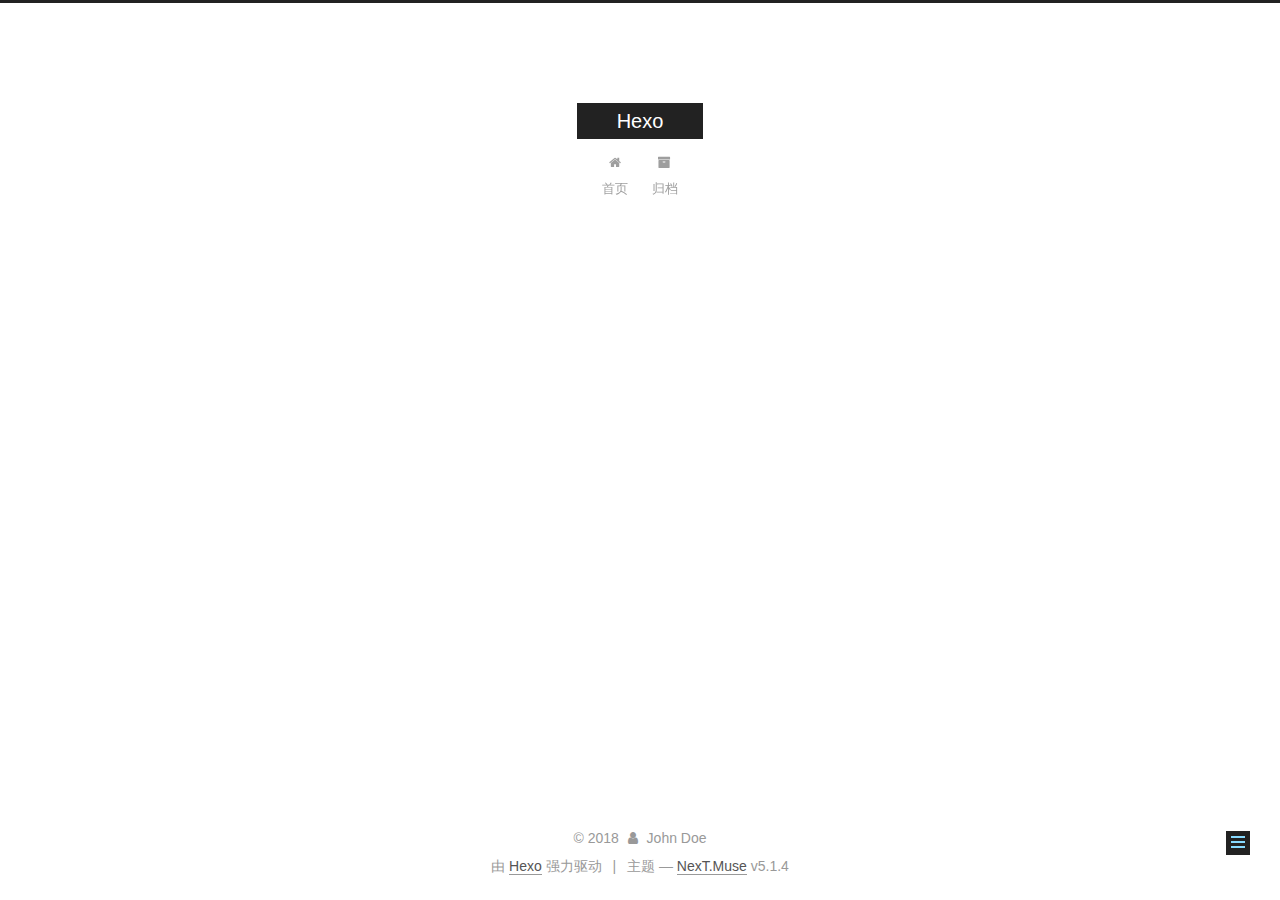
==== about/index.html @ 1232be98 "Site updated: 2018-11-03 21:15:29" ====
<!DOCTYPE html>



  


<html class="theme-next muse use-motion" lang="zh-Hans">
<head><meta name="generator" content="Hexo 3.8.0">
  <meta charset="UTF-8">
<meta http-equiv="X-UA-Compatible" content="IE=edge">
<meta name="viewport" content="width=device-width, initial-scale=1, maximum-scale=1">
<meta name="theme-color" content="#222">









<meta http-equiv="Cache-Control" content="no-transform">
<meta http-equiv="Cache-Control" content="no-siteapp">
















  
  
  <link href="/lib/fancybox/source/jquery.fancybox.css?v=2.1.5" rel="stylesheet" type="text/css">







<link href="/lib/font-awesome/css/font-awesome.min.css?v=4.6.2" rel="stylesheet" type="text/css">

<link href="/css/main.css?v=5.1.4" rel="stylesheet" type="text/css">


  <link rel="apple-touch-icon" sizes="180x180" href="/images/apple-touch-icon-next.png?v=5.1.4">


  <link rel="icon" type="image/png" sizes="32x32" href="/images/favicon-32x32-next.png?v=5.1.4">


  <link rel="icon" type="image/png" sizes="16x16" href="/images/favicon-16x16-next.png?v=5.1.4">


  <link rel="mask-icon" href="/images/logo.svg?v=5.1.4" color="#222">





  <meta name="keywords" content="Hexo, NexT">










<meta property="og:type" content="website">
<meta property="og:title" content="about">
<meta property="og:url" content="http://yoursite.com/about/index.html">
<meta property="og:site_name" content="Hexo">
<meta property="og:locale" content="zh-Hans">
<meta property="og:updated_time" content="2018-11-03T13:12:34.100Z">
<meta name="twitter:card" content="summary">
<meta name="twitter:title" content="about">



<script type="text/javascript" id="hexo.configurations">
  var NexT = window.NexT || {};
  var CONFIG = {
    root: '/',
    scheme: 'Muse',
    version: '5.1.4',
    sidebar: {"position":"left","display":"post","offset":12,"b2t":false,"scrollpercent":false,"onmobile":false},
    fancybox: true,
    tabs: true,
    motion: {"enable":true,"async":false,"transition":{"post_block":"fadeIn","post_header":"slideDownIn","post_body":"slideDownIn","coll_header":"slideLeftIn","sidebar":"slideUpIn"}},
    duoshuo: {
      userId: '0',
      author: '博主'
    },
    algolia: {
      applicationID: '',
      apiKey: '',
      indexName: '',
      hits: {"per_page":10},
      labels: {"input_placeholder":"Search for Posts","hits_empty":"We didn't find any results for the search: ${query}","hits_stats":"${hits} results found in ${time} ms"}
    }
  };
</script>



  <link rel="canonical" href="http://yoursite.com/about/">





  <title>about | Hexo</title>
  








</head>

<body itemscope="" itemtype="http://schema.org/WebPage" lang="zh-Hans">

  
  
    
  

  <div class="container sidebar-position-left page-post-detail">
    <div class="headband"></div>

    <header id="header" class="header" itemscope="" itemtype="http://schema.org/WPHeader">
      <div class="header-inner"><div class="site-brand-wrapper">
  <div class="site-meta ">
    

    <div class="custom-logo-site-title">
      <a href="/" class="brand" rel="start">
        <span class="logo-line-before"><i></i></span>
        <span class="site-title">Hexo</span>
        <span class="logo-line-after"><i></i></span>
      </a>
    </div>
      
        <p class="site-subtitle"></p>
      
  </div>

  <div class="site-nav-toggle">
    <button>
      <span class="btn-bar"></span>
      <span class="btn-bar"></span>
      <span class="btn-bar"></span>
    </button>
  </div>
</div>

<nav class="site-nav">
  

  
    <ul id="menu" class="menu">
      
        
        <li class="menu-item menu-item-home">
          <a href="/" rel="section">
            
              <i class="menu-item-icon fa fa-fw fa-home"></i> <br>
            
            首页
          </a>
        </li>
      
        
        <li class="menu-item menu-item-archives">
          <a href="/archives/" rel="section">
            
              <i class="menu-item-icon fa fa-fw fa-archive"></i> <br>
            
            归档
          </a>
        </li>
      

      
    </ul>
  

  
</nav>



 </div>
    </header>

    <main id="main" class="main">
      <div class="main-inner">
        <div class="content-wrap">
          <div id="content" class="content">
            

  <div id="posts" class="posts-expand">
    
    
    
    <div class="post-block page">
      <header class="post-header">

	<h1 class="post-title" itemprop="name headline">about</h1>



</header>

      
      
      
      <div class="post-body">
        
        
          
        
      </div>
      
      
      
    </div>
    
    
    
  </div>


          </div>
          


          

  



        </div>
        
          
  
  <div class="sidebar-toggle">
    <div class="sidebar-toggle-line-wrap">
      <span class="sidebar-toggle-line sidebar-toggle-line-first"></span>
      <span class="sidebar-toggle-line sidebar-toggle-line-middle"></span>
      <span class="sidebar-toggle-line sidebar-toggle-line-last"></span>
    </div>
  </div>

  <aside id="sidebar" class="sidebar">
    
    <div class="sidebar-inner">

      

      

      <section class="site-overview-wrap sidebar-panel sidebar-panel-active">
        <div class="site-overview">
          <div class="site-author motion-element" itemprop="author" itemscope="" itemtype="http://schema.org/Person">
            
              <p class="site-author-name" itemprop="name">John Doe</p>
              <p class="site-description motion-element" itemprop="description"></p>
          </div>

          <nav class="site-state motion-element">

            
              <div class="site-state-item site-state-posts">
              
                <a href="/archives/">
              
                  <span class="site-state-item-count">2</span>
                  <span class="site-state-item-name">日志</span>
                </a>
              </div>
            

            

            

          </nav>

          

          

          
          

          
          

          

        </div>
      </section>

      

      

    </div>
  </aside>


        
      </div>
    </main>

    <footer id="footer" class="footer">
      <div class="footer-inner">
        <div class="copyright">&copy; <span itemprop="copyrightYear">2018</span>
  <span class="with-love">
    <i class="fa fa-user"></i>
  </span>
  <span class="author" itemprop="copyrightHolder">John Doe</span>

  
</div>


  <div class="powered-by">由 <a class="theme-link" target="_blank" href="https://hexo.io">Hexo</a> 强力驱动</div>



  <span class="post-meta-divider">|</span>



  <div class="theme-info">主题 &mdash; <a class="theme-link" target="_blank" href="https://github.com/iissnan/hexo-theme-next">NexT.Muse</a> v5.1.4</div>




        







        
      </div>
    </footer>

    
      <div class="back-to-top">
        <i class="fa fa-arrow-up"></i>
        
      </div>
    

    

  </div>

  

<script type="text/javascript">
  if (Object.prototype.toString.call(window.Promise) !== '[object Function]') {
    window.Promise = null;
  }
</script>









  












  
  
    <script type="text/javascript" src="/lib/jquery/index.js?v=2.1.3"></script>
  

  
  
    <script type="text/javascript" src="/lib/fastclick/lib/fastclick.min.js?v=1.0.6"></script>
  

  
  
    <script type="text/javascript" src="/lib/jquery_lazyload/jquery.lazyload.js?v=1.9.7"></script>
  

  
  
    <script type="text/javascript" src="/lib/velocity/velocity.min.js?v=1.2.1"></script>
  

  
  
    <script type="text/javascript" src="/lib/velocity/velocity.ui.min.js?v=1.2.1"></script>
  

  
  
    <script type="text/javascript" src="/lib/fancybox/source/jquery.fancybox.pack.js?v=2.1.5"></script>
  


  


  <script type="text/javascript" src="/js/src/utils.js?v=5.1.4"></script>

  <script type="text/javascript" src="/js/src/motion.js?v=5.1.4"></script>



  
  

  
  <script type="text/javascript" src="/js/src/scrollspy.js?v=5.1.4"></script>
<script type="text/javascript" src="/js/src/post-details.js?v=5.1.4"></script>



  


  <script type="text/javascript" src="/js/src/bootstrap.js?v=5.1.4"></script>



  


  




	





  





  












  





  

  

  

  
  

  

  

  

</body>
</html>
---- css/main.css ----
/* normalize.css v3.0.2 | MIT License | git.io/normalize */
html {
  font-family: sans-serif; /* 1 */
  -ms-text-size-adjust: 100%; /* 2 */
  -webkit-text-size-adjust: 100%; /* 2 */
}
body {
  margin: 0;
}
article,
aside,
details,
figcaption,
figure,
footer,
header,
hgroup,
main,
menu,
nav,
section,
summary {
  display: block;
}
audio,
canvas,
progress,
video {
  display: inline-block; /* 1 */
  vertical-align: baseline; /* 2 */
}
audio:not([controls]) {
  display: none;
  height: 0;
}
[hidden],
template {
  display: none;
}
a {
  background-color: transparent;
}
a:active,
a:hover {
  outline: 0;
}
abbr[title] {
  border-bottom: 1px dotted;
}
b,
strong {
  font-weight: bold;
}
dfn {
  font-style: italic;
}
h1 {
  font-size: 2em;
  margin: 0.67em 0;
}
mark {
  background: #ff0;
  color: #000;
}
small {
  font-size: 80%;
}
sub,
sup {
  font-size: 75%;
  line-height: 0;
  position: relative;
  vertical-align: baseline;
}
sup {
  top: -0.5em;
}
sub {
  bottom: -0.25em;
}
img {
  border: 0;
}
svg:not(:root) {
  overflow: hidden;
}
figure {
  margin: 1em 40px;
}
hr {
  -moz-box-sizing: content-box;
  box-sizing: content-box;
  height: 0;
}
pre {
  overflow: auto;
}
code,
kbd,
pre,
samp {
  font-family: monospace, monospace;
  font-size: 1em;
}
button,
input,
optgroup,
select,
textarea {
  color: inherit; /* 1 */
  font: inherit; /* 2 */
  margin: 0; /* 3 */
}
button {
  overflow: visible;
}
button,
select {
  text-transform: none;
}
button,
html input[type="button"],
input[type="reset"],
input[type="submit"] {
  -webkit-appearance: button; /* 2 */
  cursor: pointer; /* 3 */
}
button[disabled],
html input[disabled] {
  cursor: default;
}
button::-moz-focus-inner,
input::-moz-focus-inner {
  border: 0;
  padding: 0;
}
input {
  line-height: normal;
}
input[type="checkbox"],
input[type="radio"] {
  box-sizing: border-box; /* 1 */
  padding: 0; /* 2 */
}
input[type="number"]::-webkit-inner-spin-button,
input[type="number"]::-webkit-outer-spin-button {
  height: auto;
}
input[type="search"] {
  -webkit-appearance: textfield; /* 1 */
  -moz-box-sizing: content-box;
  -webkit-box-sizing: content-box; /* 2 */
  box-sizing: content-box;
}
input[type="search"]::-webkit-search-cancel-button,
input[type="search"]::-webkit-search-decoration {
  -webkit-appearance: none;
}
fieldset {
  border: 1px solid #c0c0c0;
  margin: 0 2px;
  padding: 0.35em 0.625em 0.75em;
}
legend {
  border: 0; /* 1 */
  padding: 0; /* 2 */
}
textarea {
  overflow: auto;
}
optgroup {
  font-weight: bold;
}
table {
  border-collapse: collapse;
  border-spacing: 0;
}
td,
th {
  padding: 0;
}
::selection {
  background: #262a30;
  color: #fff;
}
body {
  position: relative;
  font-family: 'Lato', "PingFang SC", "Microsoft YaHei", sans-serif;
  font-size: 14px;
  line-height: 2;
  color: #555;
  background: #fff;
}
@media (max-width: 767px) {
  body {
    padding-right: 0 !important;
  }
}
@media (min-width: 768px) and (max-width: 991px) {
  body {
    padding-right: 0 !important;
  }
}
@media (min-width: 1600px) {
  body {
    font-size: 16px;
  }
}
h1,
h2,
h3,
h4,
h5,
h6 {
  margin: 0;
  padding: 0;
  font-weight: bold;
  line-height: 1.5;
  font-family: 'Lato', "PingFang SC", "Microsoft YaHei", sans-serif;
}
h2,
h3,
h4,
h5,
h6 {
  margin: 20px 0 15px;
}
h1 {
  font-size: 22px;
}
@media (max-width: 767px) {
  h1 {
    font-size: 18px;
  }
}
h2 {
  font-size: 20px;
}
@media (max-width: 767px) {
  h2 {
    font-size: 16px;
  }
}
h3 {
  font-size: 18px;
}
@media (max-width: 767px) {
  h3 {
    font-size: 14px;
  }
}
h4 {
  font-size: 16px;
}
@media (max-width: 767px) {
  h4 {
    font-size: 12px;
  }
}
h5 {
  font-size: 14px;
}
@media (max-width: 767px) {
  h5 {
    font-size: 10px;
  }
}
h6 {
  font-size: 12px;
}
@media (max-width: 767px) {
  h6 {
    font-size: 8px;
  }
}
p {
  margin: 0 0 20px 0;
}
a {
  color: #555;
  text-decoration: none;
  outline: none;
  border-bottom: 1px solid #999;
  word-wrap: break-word;
}
a:hover {
  color: #222;
  border-bottom-color: #222;
}
blockquote {
  margin: 0;
  padding: 0;
}
img {
  display: block;
  margin: auto;
  max-width: 100%;
  height: auto;
}
hr {
  margin: 40px 0;
  height: 3px;
  border: none;
  background-color: #ddd;
  background-image: repeating-linear-gradient(-45deg, #fff, #fff 4px, transparent 4px, transparent 8px);
}
blockquote {
  padding: 0 15px;
  color: #666;
  border-left: 4px solid #ddd;
}
blockquote cite::before {
  content: "-";
  padding: 0 5px;
}
dt {
  font-weight: 700;
}
dd {
  margin: 0;
  padding: 0;
}
kbd {
  border: 1px solid #ccc;
  border-radius: 0.2em;
  box-shadow: 0.1em 0.1em 0.2em rgba(0,0,0,0.1);
  background-color: #f9f9f9;
  font-family: inherit;
  background-image: -webkit-linear-gradient(top, #eee, #fff, #eee);
  padding: 0.1em 0.3em;
  white-space: nowrap;
}
.text-left {
  text-align: left;
}
.text-center {
  text-align: center;
}
.text-right {
  text-align: right;
}
.text-justify {
  text-align: justify;
}
.text-nowrap {
  white-space: nowrap;
}
.text-lowercase {
  text-transform: lowercase;
}
.text-uppercase {
  text-transform: uppercase;
}
.text-capitalize {
  text-transform: capitalize;
}
.center-block {
  display: block;
  margin-left: auto;
  margin-right: auto;
}
.clearfix:before,
.clearfix:after {
  content: " ";
  display: table;
}
.clearfix:after {
  clear: both;
}
.pullquote {
  width: 45%;
}
.pullquote.left {
  float: left;
  margin-left: 5px;
  margin-right: 10px;
}
.pullquote.right {
  float: right;
  margin-left: 10px;
  margin-right: 5px;
}
.affix.affix.affix {
  position: fixed;
}
.translation {
  margin-top: -20px;
  font-size: 14px;
  color: #999;
}
.scrollbar-measure {
  width: 100px;
  height: 100px;
  overflow: scroll;
  position: absolute;
  top: -9999px;
}
.use-motion .motion-element {
  opacity: 0;
}
table {
  margin: 20px 0;
  width: 100%;
  border-collapse: collapse;
  border-spacing: 0;
  border: 1px solid #ddd;
  font-size: 14px;
  table-layout: fixed;
  word-wrap: break-all;
}
table>tbody>tr:nth-of-type(odd) {
  background-color: #f9f9f9;
}
table>tbody>tr:hover {
  background-color: #f5f5f5;
}
caption,
th,
td {
  padding: 8px;
  text-align: left;
  vertical-align: middle;
  font-weight: normal;
}
th,
td {
  border-bottom: 3px solid #ddd;
  border-right: 1px solid #eee;
}
th {
  padding-bottom: 10px;
  font-weight: 700;
}
td {
  border-bottom-width: 1px;
}
html,
body {
  height: 100%;
}
.container {
  position: relative;
  min-height: 100%;
}
.header-inner {
  margin: 0 auto;
  padding: 100px 0 70px;
  width: 700px;
}
@media (min-width: 1600px) {
  .container .header-inner {
    width: 900px;
  }
}
.main {
  padding-bottom: 150px;
}
.main-inner {
  margin: 0 auto;
  width: 700px;
}
@media (min-width: 1600px) {
  .container .main-inner {
    width: 900px;
  }
}
.footer {
  position: absolute;
  left: 0;
  bottom: 0;
  width: 100%;
  min-height: 50px;
}
.footer-inner {
  box-sizing: border-box;
  margin: 20px auto;
  width: 700px;
}
@media (min-width: 1600px) {
  .container .footer-inner {
    width: 900px;
  }
}
pre,
.highlight {
  overflow: auto;
  margin: 20px 0;
  padding: 0;
  font-size: 13px;
  color: #4d4d4c;
  background: #f7f7f7;
  line-height: 1.6;
}
pre,
code {
  font-family: consolas, Menlo, "PingFang SC", "Microsoft YaHei", monospace;
}
code {
  padding: 2px 4px;
  word-wrap: break-word;
  color: #555;
  background: #eee;
  border-radius: 3px;
  font-size: 13px;
}
pre {
  padding: 10px;
}
pre code {
  padding: 0;
  color: #4d4d4c;
  background: none;
  text-shadow: none;
}
.highlight {
  border-radius: 1px;
}
.highlight pre {
  border: none;
  margin: 0;
  padding: 10px 0;
}
.highlight table {
  margin: 0;
  width: auto;
  border: none;
}
.highlight td {
  border: none;
  padding: 0;
}
.highlight figcaption {
  font-size: 1em;
  color: #4d4d4c;
  line-height: 1em;
  margin-bottom: 1em;
}
.highlight figcaption:before,
.highlight figcaption:after {
  content: " ";
  display: table;
}
.highlight figcaption:after {
  clear: both;
}
.highlight figcaption a {
  float: right;
  color: #4d4d4c;
}
.highlight figcaption a:hover {
  border-bottom-color: #4d4d4c;
}
.highlight .gutter pre {
  padding-left: 10px;
  padding-right: 10px;
  color: #869194;
  text-align: right;
  background-color: #eff2f3;
}
.highlight .code pre {
  width: 100%;
  padding-left: 10px;
  padding-right: 10px;
  background-color: #f7f7f7;
}
.highlight .line {
  height: 20px;
}
.gutter {
  -webkit-user-select: none;
  -moz-user-select: none;
  -ms-user-select: none;
  user-select: none;
}
.gist table {
  width: auto;
}
.gist table td {
  border: none;
}
pre .deletion {
  background: #fdd;
}
pre .addition {
  background: #dfd;
}
pre .meta {
  color: #8959a8;
}
pre .comment {
  color: #8e908c;
}
pre .variable,
pre .attribute,
pre .tag,
pre .regexp,
pre .ruby .constant,
pre .xml .tag .title,
pre .xml .pi,
pre .xml .doctype,
pre .html .doctype,
pre .css .id,
pre .css .class,
pre .css .pseudo {
  color: #c82829;
}
pre .number,
pre .preprocessor,
pre .built_in,
pre .literal,
pre .params,
pre .constant,
pre .command {
  color: #f5871f;
}
pre .ruby .class .title,
pre .css .rules .attribute,
pre .string,
pre .value,
pre .inheritance,
pre .header,
pre .ruby .symbol,
pre .xml .cdata,
pre .special,
pre .number,
pre .formula {
  color: #718c00;
}
pre .title,
pre .css .hexcolor {
  color: #3e999f;
}
pre .function,
pre .python .decorator,
pre .python .title,
pre .ruby .function .title,
pre .ruby .title .keyword,
pre .perl .sub,
pre .javascript .title,
pre .coffeescript .title {
  color: #4271ae;
}
pre .keyword,
pre .javascript .function {
  color: #8959a8;
}
.full-image.full-image.full-image.full-image {
  border: none;
  max-width: 100%;
  width: auto;
  margin: 20px auto 25px;
}
@media (min-width: 992px) {
  .full-image.full-image.full-image.full-image {
    max-width: none;
    width: 110%;
    margin: 25px -5%;
  }
}
.blockquote-center,
.page-home .post-type-quote blockquote,
.page-post-detail .post-type-quote blockquote {
  position: relative;
  margin: 40px 0;
  padding: 0;
  border-left: none;
  text-align: center;
}
.blockquote-center::before,
.page-home .post-type-quote blockquote::before,
.page-post-detail .post-type-quote blockquote::before,
.blockquote-center::after,
.page-home .post-type-quote blockquote::after,
.page-post-detail .post-type-quote blockquote::after {
  position: absolute;
  content: ' ';
  display: block;
  width: 100%;
  height: 24px;
  opacity: 0.2;
  background-repeat: no-repeat;
  background-position: 0 -6px;
  background-size: 22px 22px;
}
.blockquote-center::before,
.page-home .post-type-quote blockquote::before,
.page-post-detail .post-type-quote blockquote::before {
  top: -20px;
  background-image: url("../images/quote-l.svg");
  border-top: 1px solid #ccc;
}
.blockquote-center::after,
.page-home .post-type-quote blockquote::after,
.page-post-detail .post-type-quote blockquote::after {
  bottom: -20px;
  background-image: url("../images/quote-r.svg");
  border-bottom: 1px solid #ccc;
  background-position: 100% 8px;
}
.blockquote-center p,
.page-home .post-type-quote blockquote p,
.page-post-detail .post-type-quote blockquote p,
.blockquote-center div,
.page-home .post-type-quote blockquote div,
.page-post-detail .post-type-quote blockquote div {
  text-align: center;
}
.post .post-body .group-picture img {
  box-sizing: border-box;
  padding: 0 3px;
  border: none;
}
.post .group-picture-row {
  overflow: hidden;
  margin-top: 6px;
}
.post .group-picture-row:first-child {
  margin-top: 0;
}
.post .group-picture-column {
  float: left;
}
.page-post-detail .post-body .group-picture-column {
  float: none;
  margin-top: 10px;
  width: auto !important;
}
.page-post-detail .post-body .group-picture-column img {
  margin: 0 auto;
}
.page-archive .group-picture-container {
  overflow: hidden;
}
.page-archive .group-picture-row {
  float: left;
}
.page-archive .group-picture-row:first-child {
  margin-top: 6px;
}
.page-archive .group-picture-column {
  max-width: 150px;
  max-height: 150px;
}
.post-body .note {
  position: relative;
  padding: 15px;
  margin-bottom: 20px;
  border: 1px solid #eee;
  border-left-width: 5px;
  border-radius: 3px;
}
.post-body .note h2,
.post-body .note h3,
.post-body .note h4,
.post-body .note h5,
.post-body .note h6 {
  margin-top: 0;
  margin-bottom: 0;
  border-bottom: initial;
  padding-top: 0 !important;
}
.post-body .note p:first-child,
.post-body .note ul:first-child,
.post-body .note ol:first-child,
.post-body .note table:first-child,
.post-body .note pre:first-child,
.post-body .note blockquote:first-child {
  margin-top: 0;
}
.post-body .note p:last-child,
.post-body .note ul:last-child,
.post-body .note ol:last-child,
.post-body .note table:last-child,
.post-body .note pre:last-child,
.post-body .note blockquote:last-child {
  margin-bottom: 0;
}
.post-body .note.default {
  border-left-color: #777;
}
.post-body .note.default h2,
.post-body .note.default h3,
.post-body .note.default h4,
.post-body .note.default h5,
.post-body .note.default h6 {
  color: #777;
}
.post-body .note.primary {
  border-left-color: #6f42c1;
}
.post-body .note.primary h2,
.post-body .note.primary h3,
.post-body .note.primary h4,
.post-body .note.primary h5,
.post-body .note.primary h6 {
  color: #6f42c1;
}
.post-body .note.info {
  border-left-color: #428bca;
}
.post-body .note.info h2,
.post-body .note.info h3,
.post-body .note.info h4,
.post-body .note.info h5,
.post-body .note.info h6 {
  color: #428bca;
}
.post-body .note.success {
  border-left-color: #5cb85c;
}
.post-body .note.success h2,
.post-body .note.success h3,
.post-body .note.success h4,
.post-body .note.success h5,
.post-body .note.success h6 {
  color: #5cb85c;
}
.post-body .note.warning {
  border-left-color: #f0ad4e;
}
.post-body .note.warning h2,
.post-body .note.warning h3,
.post-body .note.warning h4,
.post-body .note.warning h5,
.post-body .note.warning h6 {
  color: #f0ad4e;
}
.post-body .note.danger {
  border-left-color: #d9534f;
}
.post-body .note.danger h2,
.post-body .note.danger h3,
.post-body .note.danger h4,
.post-body .note.danger h5,
.post-body .note.danger h6 {
  color: #d9534f;
}
.post-body .label {
  display: inline;
  padding: 0 2px;
  white-space: nowrap;
}
.post-body .label.default {
  background-color: #f0f0f0;
}
.post-body .label.primary {
  background-color: #efe6f7;
}
.post-body .label.info {
  background-color: #e5f2f8;
}
.post-body .label.success {
  background-color: #e7f4e9;
}
.post-body .label.warning {
  background-color: #fcf6e1;
}
.post-body .label.danger {
  background-color: #fae8eb;
}
.post-body .tabs {
  position: relative;
  display: block;
  margin-bottom: 20px;
  padding-top: 10px;
}
.post-body .tabs ul.nav-tabs {
  margin: 0;
  padding: 0;
  display: flex;
  margin-bottom: -1px;
}
@media (max-width: 413px) {
  .post-body .tabs ul.nav-tabs {
    display: block;
    margin-bottom: 5px;
  }
}
.post-body .tabs ul.nav-tabs li.tab {
  list-style-type: none !important;
  margin: 0 0.25em 0 0;
  border-top: 3px solid transparent;
  border-left: 1px solid transparent;
  border-right: 1px solid transparent;
}
@media (max-width: 413px) {
  .post-body .tabs ul.nav-tabs li.tab {
    margin: initial;
    border-top: 1px solid transparent;
    border-left: 3px solid transparent;
    border-right: 1px solid transparent;
    border-bottom: 1px solid transparent;
  }
}
.post-body .tabs ul.nav-tabs li.tab a {
  outline: 0;
  border-bottom: initial;
  display: block;
  line-height: 1.8em;
  padding: 0.25em 0.75em;
  transition-duration: 0.2s;
  transition-timing-function: ease-out;
  transition-delay: 0s;
}
.post-body .tabs ul.nav-tabs li.tab a i {
  width: 1.285714285714286em;
}
.post-body .tabs ul.nav-tabs li.tab.active {
  border-top: 3px solid #fc6423;
  border-left: 1px solid #ddd;
  border-right: 1px solid #ddd;
  background-color: #fff;
}
@media (max-width: 413px) {
  .post-body .tabs ul.nav-tabs li.tab.active {
    border-top: 1px solid #ddd;
    border-left: 3px solid #fc6423;
    border-right: 1px solid #ddd;
    border-bottom: 1px solid #ddd;
  }
}
.post-body .tabs ul.nav-tabs li.tab.active a {
  cursor: default;
  color: #555;
}
.post-body .tabs .tab-content {
  background-color: #fff;
}
.post-body .tabs .tab-content .tab-pane {
  border: 1px solid #ddd;
  padding: 20px 20px 0 20px;
}
.post-body .tabs .tab-content .tab-pane:not(.active) {
  display: none !important;
}
.post-body .tabs .tab-content .tab-pane.active {
  display: block !important;
}
.btn {
  display: inline-block;
  padding: 0 20px;
  font-size: 14px;
  color: #fff;
  background: #222;
  border: 2px solid #222;
  text-decoration: none;
  border-radius: 0;
  transition-property: background-color;
  transition-duration: 0.2s;
  transition-timing-function: ease-in-out;
  transition-delay: 0s;
  line-height: 2;
}
.btn:hover {
  border-color: #222;
  color: #222;
  background: #fff;
}
.btn +.btn {
  margin: 0 0 8px 8px;
}
.btn .fa-fw {
  width: 1.285714285714286em;
  text-align: left;
}
.btn-bar {
  display: block;
  width: 22px;
  height: 2px;
  background: #555;
  border-radius: 1px;
}
.btn-bar+.btn-bar {
  margin-top: 4px;
}
.pagination {
  margin: 120px 0 40px;
  text-align: center;
  border-top: 1px solid #eee;
}
.page-number-basic,
.pagination .prev,
.pagination .next,
.pagination .page-number,
.pagination .space {
  display: inline-block;
  position: relative;
  top: -1px;
  margin: 0 10px;
  padding: 0 11px;
}
@media (max-width: 767px) {
  .page-number-basic,
  .pagination .prev,
  .pagination .next,
  .pagination .page-number,
  .pagination .space {
    margin: 0 5px;
  }
}
.pagination .prev,
.pagination .next,
.pagination .page-number {
  border-bottom: 0;
  border-top: 1px solid #eee;
  transition-property: border-color;
  transition-duration: 0.2s;
  transition-timing-function: ease-in-out;
  transition-delay: 0s;
}
.pagination .prev:hover,
.pagination .next:hover,
.pagination .page-number:hover {
  border-top-color: #222;
}
.pagination .space {
  padding: 0;
  margin: 0;
}
.pagination .prev {
  margin-left: 0;
}
.pagination .next {
  margin-right: 0;
}
.pagination .page-number.current {
  color: #fff;
  background: #ccc;
  border-top-color: #ccc;
}
@media (max-width: 767px) {
  .pagination {
    border-top: none;
  }
  .pagination .prev,
  .pagination .next,
  .pagination .page-number {
    margin-bottom: 10px;
    border-top: 0;
    border-bottom: 1px solid #eee;
    padding: 0 10px;
  }
  .pagination .prev:hover,
  .pagination .next:hover,
  .pagination .page-number:hover {
    border-bottom-color: #222;
  }
}
.comments {
  margin: 60px 20px 0;
}
.tag-cloud {
  text-align: center;
}
.tag-cloud a {
  display: inline-block;
  margin: 10px;
}
.back-to-top {
  box-sizing: border-box;
  position: fixed;
  bottom: -100px;
  right: 30px;
  z-index: 1050;
  padding: 0 6px;
  width: 24px;
  background: #222;
  font-size: 12px;
  opacity: 1;
  color: #fff;
  cursor: pointer;
  text-align: center;
  -webkit-transform: translateZ(0);
  transition-property: bottom;
  transition-duration: 0.2s;
  transition-timing-function: ease-in-out;
  transition-delay: 0s;
}
@media (min-width: 768px) and (max-width: 991px) {
  .back-to-top {
    display: none !important;
  }
}
@media (max-width: 767px) {
  .back-to-top {
    display: none !important;
  }
}
.back-to-top.back-to-top-on {
  bottom: 19px;
}
.header {
  background: transparent;
}
.header-inner {
  position: relative;
}
.headband {
  height: 3px;
  background: #222;
}
.site-meta {
  margin: 0;
  text-align: center;
}
@media (max-width: 767px) {
  .site-meta {
    text-align: center;
  }
}
.brand {
  position: relative;
  display: inline-block;
  padding: 0 40px;
  color: #fff;
  background: #222;
  border-bottom: none;
}
.brand:hover {
  color: #fff;
}
.logo {
  display: inline-block;
  margin-right: 5px;
  line-height: 36px;
  vertical-align: top;
}
.site-title {
  display: inline-block;
  vertical-align: top;
  line-height: 36px;
  font-size: 20px;
  font-weight: normal;
  font-family: 'Lato', "PingFang SC", "Microsoft YaHei", sans-serif;
}
.site-subtitle {
  margin-top: 10px;
  font-size: 13px;
  color: #999;
}
.use-motion .brand {
  opacity: 0;
}
.use-motion .logo,
.use-motion .site-title,
.use-motion .site-subtitle {
  opacity: 0;
  position: relative;
  top: -10px;
}
.site-nav-toggle {
  display: none;
  position: absolute;
  top: 10px;
  left: 10px;
}
@media (max-width: 767px) {
  .site-nav-toggle {
    display: block;
  }
}
.site-nav-toggle button {
  margin-top: 2px;
  padding: 9px 10px;
  background: transparent;
  border: none;
}
@media (max-width: 767px) {
  .site-nav {
    display: none;
    margin: 0 -10px;
    padding: 0 10px;
    clear: both;
    border-top: 1px solid #ddd;
  }
}
@media (min-width: 768px) and (max-width: 991px) {
  .site-nav {
    display: block !important;
  }
}
@media (min-width: 992px) {
  .site-nav {
    display: block !important;
  }
}
.menu {
  margin-top: 20px;
  padding-left: 0;
  text-align: center;
}
.menu .menu-item {
  display: inline-block;
  margin: 0 10px;
  list-style: none;
}
@media screen and (max-width: 767px) {
  .menu .menu-item {
    margin-top: 10px;
  }
}
.menu .menu-item a {
  display: block;
  font-size: 13px;
  line-height: inherit;
  border-bottom: 1px solid transparent;
  transition-property: border-color;
  transition-duration: 0.2s;
  transition-timing-function: ease-in-out;
  transition-delay: 0s;
}
.menu .menu-item a:hover {
  border-bottom-color: #222;
}
.menu .menu-item .fa {
  margin-right: 5px;
}
.use-motion .menu-item {
  opacity: 0;
}
.post-body {
  font-family: 'Lato', "PingFang SC", "Microsoft YaHei", sans-serif;
}
@media (max-width: 767px) {
  .post-body {
    word-break: break-word;
  }
}
.post-body .fancybox img {
  display: block !important;
  margin: 0 auto;
  cursor: pointer;
  cursor: zoom-in;
  cursor: -webkit-zoom-in;
}
.post-body .image-caption,
.post-body .figure .caption {
  margin: -20px auto 15px;
  text-align: center;
  font-size: 14px;
  color: #999;
  font-weight: bold;
  line-height: 1;
}
.post-sticky-flag {
  display: inline-block;
  font-size: 16px;
  -ms-transform: rotate(30deg);
  -webkit-transform: rotate(30deg);
  -moz-transform: rotate(30deg);
  -ms-transform: rotate(30deg);
  -o-transform: rotate(30deg);
  transform: rotate(30deg);
}
.use-motion .post-block,
.use-motion .pagination,
.use-motion .comments {
  opacity: 0;
}
.use-motion .post-header {
  opacity: 0;
}
.use-motion .post-body {
  opacity: 0;
}
.use-motion .collection-title {
  opacity: 0;
}
.posts-expand {
  padding-top: 40px;
}
@media (max-width: 767px) {
  .posts-expand {
    margin: 0 20px;
  }
  .post-body pre .gutter pre {
    padding-right: 10px;
  }
  .post-body .highlight {
    margin-left: 0px;
    margin-right: 0px;
    padding: 0;
  }
  .post-body .highlight .gutter pre {
    padding-right: 10px;
  }
}
@media (min-width: 992px) {
  .posts-expand .post-body {
    text-align: justify;
  }
}
.posts-expand .post-body h2,
.posts-expand .post-body h3,
.posts-expand .post-body h4,
.posts-expand .post-body h5,
.posts-expand .post-body h6 {
  padding-top: 10px;
}
.posts-expand .post-body h2 .header-anchor,
.posts-expand .post-body h3 .header-anchor,
.posts-expand .post-body h4 .header-anchor,
.posts-expand .post-body h5 .header-anchor,
.posts-expand .post-body h6 .header-anchor {
  float: right;
  margin-left: 10px;
  color: #ccc;
  border-bottom-style: none;
  visibility: hidden;
}
.posts-expand .post-body h2 .header-anchor:hover,
.posts-expand .post-body h3 .header-anchor:hover,
.posts-expand .post-body h4 .header-anchor:hover,
.posts-expand .post-body h5 .header-anchor:hover,
.posts-expand .post-body h6 .header-anchor:hover {
  color: inherit;
}
.posts-expand .post-body h2:hover .header-anchor,
.posts-expand .post-body h3:hover .header-anchor,
.posts-expand .post-body h4:hover .header-anchor,
.posts-expand .post-body h5:hover .header-anchor,
.posts-expand .post-body h6:hover .header-anchor {
  visibility: visible;
}
.posts-expand .post-body ul li {
  list-style: circle;
}
.posts-expand .post-body img {
  box-sizing: border-box;
  margin: auto;
  padding: 3px;
  border: 1px solid #ddd;
}
.posts-expand .post-body .fancybox img {
  margin: 0 auto 25px;
}
@media (max-width: 767px) {
  .posts-collapse {
    margin: 0 20px;
  }
  .posts-collapse .post-title,
  .posts-collapse .post-meta {
    display: block;
    width: auto;
    text-align: left;
  }
}
.posts-collapse {
  position: relative;
  z-index: 1010;
  margin-left: 55px;
}
.posts-collapse::after {
  content: " ";
  position: absolute;
  top: 20px;
  left: 0;
  margin-left: -2px;
  width: 4px;
  height: 100%;
  background: #f5f5f5;
  z-index: -1;
}
@media (max-width: 767px) {
  .posts-collapse {
    margin: 0 20px;
  }
}
.posts-collapse .collection-title {
  position: relative;
  margin: 60px 0;
}
.posts-collapse .collection-title h1,
.posts-collapse .collection-title h2 {
  margin-left: 20px;
}
.posts-collapse .collection-title small {
  color: #bbb;
  margin-left: 5px;
}
.posts-collapse .collection-title::before {
  content: " ";
  position: absolute;
  left: 0;
  top: 50%;
  margin-left: -4px;
  margin-top: -4px;
  width: 8px;
  height: 8px;
  background: #bbb;
  border-radius: 50%;
}
.posts-collapse .post {
  margin: 30px 0;
}
.posts-collapse .post-header {
  position: relative;
  transition-duration: 0.2s;
  transition-timing-function: ease-in-out;
  transition-delay: 0s;
  transition-property: border;
  border-bottom: 1px dashed #ccc;
}
.posts-collapse .post-header::before {
  content: " ";
  position: absolute;
  left: 0;
  top: 12px;
  width: 6px;
  height: 6px;
  margin-left: -4px;
  background: #bbb;
  border-radius: 50%;
  border: 1px solid #fff;
  transition-duration: 0.2s;
  transition-timing-function: ease-in-out;
  transition-delay: 0s;
  transition-property: background;
}
.posts-collapse .post-header:hover {
  border-bottom-color: #666;
}
.posts-collapse .post-header:hover::before {
  background: #222;
}
.posts-collapse .post-meta {
  position: absolute;
  font-size: 12px;
  left: 20px;
  top: 5px;
}
.posts-collapse .post-comments-count {
  display: none;
}
.posts-collapse .post-title {
  margin-left: 60px;
  font-size: 16px;
  font-weight: normal;
  line-height: inherit;
}
.posts-collapse .post-title::after {
  margin-left: 3px;
  opacity: 0.6;
}
.posts-collapse .post-title a {
  color: #666;
  border-bottom: none;
}
.page-home .post-type-quote .post-header,
.page-post-detail .post-type-quote .post-header,
.page-home .post-type-quote .post-tags,
.page-post-detail .post-type-quote .post-tags {
  display: none;
}
.posts-expand .post-title {
  text-align: center;
  word-break: break-word;
  font-weight: 400;
}
.posts-expand .post-title-link {
  display: inline-block;
  position: relative;
  color: #555;
  border-bottom: none;
  line-height: 1.2;
  vertical-align: top;
}
.posts-expand .post-title-link::before {
  content: "";
  position: absolute;
  width: 100%;
  height: 2px;
  bottom: 0;
  left: 0;
  background-color: #000;
  visibility: hidden;
  -webkit-transform: scaleX(0);
  -moz-transform: scaleX(0);
  -ms-transform: scaleX(0);
  -o-transform: scaleX(0);
  transform: scaleX(0);
  transition-duration: 0.2s;
  transition-timing-function: ease-in-out;
  transition-delay: 0s;
}
.posts-expand .post-title-link:hover::before {
  visibility: visible;
  -webkit-transform: scaleX(1);
  -moz-transform: scaleX(1);
  -ms-transform: scaleX(1);
  -o-transform: scaleX(1);
  transform: scaleX(1);
}
.posts-expand .post-title-link .fa {
  font-size: 16px;
}
.posts-expand .post-meta {
  margin: 3px 0 60px 0;
  color: #999;
  font-family: 'Lato', "PingFang SC", "Microsoft YaHei", sans-serif;
  font-size: 12px;
  text-align: center;
}
.posts-expand .post-meta .post-category-list {
  display: inline-block;
  margin: 0;
  padding: 3px;
}
.posts-expand .post-meta .post-category-list-link {
  color: #999;
}
.posts-expand .post-meta .post-description {
  font-size: 14px;
  margin-top: 2px;
}
.post-meta-divider {
  margin: 0 0.5em;
}
.post-meta-item-icon {
  margin-right: 3px;
}
@media (min-width: 768px) and (max-width: 991px) {
  .post-meta-item-icon {
    display: inline-block;
  }
}
@media (max-width: 767px) {
  .post-meta-item-icon {
    display: inline-block;
  }
}
@media (min-width: 768px) and (max-width: 991px) {
  .post-meta-item-text {
    display: none;
  }
}
@media (max-width: 767px) {
  .post-meta-item-text {
    display: none;
  }
}
@media (max-width: 767px) {
  .posts-expand .post-comments-count {
    display: none;
  }
}
.post-button {
  margin-top: 40px;
}
.posts-expand .post-tags {
  margin-top: 40px;
  text-align: center;
}
.posts-expand .post-tags a {
  display: inline-block;
  margin-right: 10px;
  font-size: 13px;
}
.post-nav {
  display: table;
  margin-top: 15px;
  width: 100%;
  border-top: 1px solid #eee;
}
.post-nav-divider {
  display: table-cell;
  width: 10%;
}
.post-nav-item {
  display: table-cell;
  padding: 10px 0 0 0;
  width: 45%;
  vertical-align: top;
}
.post-nav-item a {
  position: relative;
  display: block;
  line-height: 25px;
  font-size: 14px;
  color: #555;
  border-bottom: none;
}
.post-nav-item a:hover {
  color: #222;
  border-bottom: none;
}
.post-nav-item a:active {
  top: 2px;
}
.post-nav-item .fa {
  position: absolute;
  top: 8px;
  left: 0;
  font-size: 12px;
}
.post-nav-next a {
  padding-left: 15px;
}
.post-nav-prev {
  text-align: right;
}
.post-nav-prev a {
  padding-right: 15px;
}
.post-nav-prev .fa {
  right: 0;
  left: auto;
}
.posts-expand .post-eof {
  display: block;
  margin: 80px auto 60px;
  width: 8%;
  height: 1px;
  background: #ccc;
  text-align: center;
}
.post:last-child .post-eof.post-eof.post-eof {
  display: none;
}
.post-gallery {
  display: table;
  table-layout: fixed;
  width: 100%;
  border-collapse: separate;
}
.post-gallery-row {
  display: table-row;
}
.post-gallery .post-gallery-img {
  display: table-cell;
  text-align: center;
  vertical-align: middle;
  border: none;
}
.post-gallery .post-gallery-img img {
  max-width: 100%;
  max-height: 100%;
  border: none;
}
.fancybox-close,
.fancybox-close:hover {
  border: none;
}
.rtl.post-body p,
.rtl.post-body a,
.rtl.post-body h1,
.rtl.post-body h2,
.rtl.post-body h3,
.rtl.post-body h4,
.rtl.post-body h5,
.rtl.post-body h6,
.rtl.post-body li,
.rtl.post-body ul,
.rtl.post-body ol {
  direction: rtl;
  font-family: UKIJ Ekran;
}
.rtl.post-title {
  font-family: UKIJ Ekran;
}
.sidebar {
  position: fixed;
  right: 0;
  top: 0;
  bottom: 0;
  width: 0;
  z-index: 1040;
  box-shadow: inset 0 2px 6px #000;
  background: #222;
  -webkit-transform: translateZ(0);
}
.sidebar a {
  color: #999;
  border-bottom-color: #555;
}
.sidebar a:hover {
  color: #eee;
}
@media (min-width: 768px) and (max-width: 991px) {
  .sidebar {
    display: none !important;
  }
}
@media (max-width: 767px) {
  .sidebar {
    display: none !important;
  }
}
.sidebar-inner {
  position: relative;
  padding: 20px 10px;
  color: #999;
  text-align: center;
}
.site-overview-wrap {
  overflow: hidden;
}
.site-overview {
  overflow-y: auto;
  overflow-x: hidden;
}
.sidebar-toggle {
  position: fixed;
  right: 30px;
  bottom: 45px;
  width: 14px;
  height: 14px;
  padding: 5px;
  background: #222;
  line-height: 0;
  z-index: 1050;
  cursor: pointer;
  -webkit-transform: translateZ(0);
}
@media (min-width: 768px) and (max-width: 991px) {
  .sidebar-toggle {
    display: none !important;
  }
}
@media (max-width: 767px) {
  .sidebar-toggle {
    display: none !important;
  }
}
.sidebar-toggle-line {
  position: relative;
  display: inline-block;
  vertical-align: top;
  height: 2px;
  width: 100%;
  background: #fff;
  margin-top: 3px;
}
.sidebar-toggle-line:first-child {
  margin-top: 0;
}
.site-author-image {
  display: block;
  margin: 0 auto;
  padding: 2px;
  max-width: 96px;
  height: auto;
  border: 2px solid #333;
}
.site-author-name {
  margin: 5px 0 0;
  text-align: center;
  color: #f5f5f5;
  font-weight: normal;
}
.site-description {
  margin-top: 5px;
  text-align: center;
  font-size: 14px;
  color: #999;
}
.site-state {
  overflow: hidden;
  line-height: 1.4;
  white-space: nowrap;
  text-align: center;
}
.site-state-item {
  display: inline-block;
  padding: 0 15px;
  border-left: 1px solid #333;
}
.site-state-item:first-child {
  border-left: none;
}
.site-state-item a {
  border-bottom: none;
}
.site-state-item-count {
  display: block;
  text-align: center;
  color: inherit;
  font-weight: 600;
  font-size: 18px;
}
.site-state-item-name {
  font-size: 13px;
  color: inherit;
}
.feed-link {
  margin-top: 20px;
}
.feed-link a {
  display: inline-block;
  padding: 0 15px;
  color: #fc6423;
  border: 1px solid #fc6423;
  border-radius: 4px;
}
.feed-link a i {
  color: #fc6423;
  font-size: 14px;
}
.feed-link a:hover {
  color: #fff;
  background: #fc6423;
}
.feed-link a:hover i {
  color: #fff;
}
.links-of-author {
  margin-top: 20px;
}
.links-of-author a {
  display: inline-block;
  vertical-align: middle;
  margin-right: 10px;
  margin-bottom: 10px;
  border-bottom-color: #555;
  font-size: 13px;
}
.links-of-author a:before {
  display: inline-block;
  vertical-align: middle;
  margin-right: 3px;
  content: " ";
  width: 4px;
  height: 4px;
  border-radius: 50%;
  background: #116b45;
}
.links-of-blogroll {
  font-size: 13px;
}
.links-of-blogroll-title {
  margin-top: 20px;
  font-size: 14px;
  font-weight: 600;
}
.links-of-blogroll-list {
  margin: 0;
  padding: 0;
  list-style: none;
}
.links-of-blogroll-item {
  padding: 2px 10px;
}
.links-of-blogroll-item a {
  max-width: 280px;
  box-sizing: border-box;
  display: inline-block;
  overflow: hidden;
  white-space: nowrap;
  text-overflow: ellipsis;
}
.sidebar-nav {
  margin: 0 0 20px;
  padding-left: 0;
}
.sidebar-nav li {
  display: inline-block;
  cursor: pointer;
  border-bottom: 1px solid transparent;
  font-size: 14px;
  color: #555;
}
.sidebar-nav li:hover {
  color: #f5f5f5;
}
.page-post-detail .sidebar-nav-toc {
  padding: 0 5px;
}
.page-post-detail .sidebar-nav-overview {
  margin-left: 10px;
}
.sidebar-nav .sidebar-nav-active {
  color: #87daff;
  border-bottom-color: #87daff;
}
.sidebar-nav .sidebar-nav-active:hover {
  color: #87daff;
}
.sidebar-panel {
  display: none;
}
.sidebar-panel-active {
  display: block;
}
.post-toc-empty {
  font-size: 14px;
  color: #666;
}
.post-toc-wrap {
  overflow: hidden;
}
.post-toc {
  overflow: auto;
}
.post-toc ol {
  margin: 0;
  padding: 0 2px 5px 10px;
  text-align: left;
  list-style: none;
  font-size: 14px;
}
.post-toc ol > ol {
  padding-left: 0;
}
.post-toc ol a {
  transition-duration: 0.2s;
  transition-timing-function: ease-in-out;
  transition-delay: 0s;
  transition-property: all;
  color: #999;
  border-bottom-color: #555;
}
.post-toc ol a:hover {
  color: #ccc;
  border-bottom-color: #ccc;
}
.post-toc .nav-item {
  overflow: hidden;
  text-overflow: ellipsis;
  text-align: justify;
  white-space: nowrap;
  line-height: 1.8;
}
.post-toc .nav .nav-child {
  display: none;
}
.post-toc .nav .active > .nav-child {
  display: block;
}
.post-toc .nav .active-current > .nav-child {
  display: block;
}
.post-toc .nav .active-current > .nav-child > .nav-item {
  display: block;
}
.post-toc .nav .active > a {
  color: #87daff;
  border-bottom-color: #87daff;
}
.post-toc .nav .active-current > a {
  color: #87daff;
}
.post-toc .nav .active-current > a:hover {
  color: #87daff;
}
.footer {
  font-size: 14px;
  color: #999;
}
.footer img {
  border: none;
}
.footer-inner {
  text-align: center;
}
.with-love {
  display: inline-block;
  margin: 0 5px;
}
.powered-by,
.theme-info {
  display: inline-block;
}
.cc-license {
  margin-top: 10px;
  text-align: center;
}
.cc-license .cc-opacity {
  opacity: 0.7;
  border-bottom: none;
}
.cc-license .cc-opacity:hover {
  opacity: 0.9;
}
.cc-license img {
  display: inline-block;
}
.theme-next #ds-thread #ds-reset {
  color: #555;
}
.theme-next #ds-thread #ds-reset .ds-replybox {
  margin-bottom: 30px;
}
.theme-next #ds-thread #ds-reset .ds-replybox .ds-avatar,
.theme-next #ds-reset .ds-avatar img {
  box-shadow: none;
}
.theme-next #ds-thread #ds-reset .ds-textarea-wrapper {
  border-color: #c7d4e1;
  background: none;
  border-top-right-radius: 3px;
  border-top-left-radius: 3px;
}
.theme-next #ds-thread #ds-reset .ds-textarea-wrapper textarea {
  height: 60px;
}
.theme-next #ds-reset .ds-rounded-top {
  border-radius: 0;
}
.theme-next #ds-thread #ds-reset .ds-post-toolbar {
  box-sizing: border-box;
  border: 1px solid #c7d4e1;
  background: #f6f8fa;
}
.theme-next #ds-thread #ds-reset .ds-post-options {
  height: 40px;
  border: none;
  background: none;
}
.theme-next #ds-thread #ds-reset .ds-toolbar-buttons {
  top: 11px;
}
.theme-next #ds-thread #ds-reset .ds-sync {
  top: 5px;
}
.theme-next #ds-thread #ds-reset .ds-post-button {
  top: 4px;
  right: 5px;
  width: 90px;
  height: 30px;
  border: 1px solid #c5ced7;
  border-radius: 3px;
  background-image: linear-gradient(#fbfbfc, #f5f7f9);
  color: #60676d;
}
.theme-next #ds-thread #ds-reset .ds-post-button:hover {
  background-position: 0 -30px;
  color: #60676d;
}
.theme-next #ds-thread #ds-reset .ds-comments-info {
  padding: 10px 0;
}
.theme-next #ds-thread #ds-reset .ds-sort {
  display: none;
}
.theme-next #ds-thread #ds-reset li.ds-tab a.ds-current {
  border: none;
  background: #f6f8fa;
  color: #60676d;
}
.theme-next #ds-thread #ds-reset li.ds-tab a.ds-current:hover {
  background-color: #e9f0f7;
  color: #60676d;
}
.theme-next #ds-thread #ds-reset li.ds-tab a {
  border-radius: 2px;
  padding: 5px;
}
.theme-next #ds-thread #ds-reset .ds-login-buttons p {
  color: #999;
  line-height: 36px;
}
.theme-next #ds-thread #ds-reset .ds-login-buttons .ds-service-list li {
  height: 28px;
}
.theme-next #ds-thread #ds-reset .ds-service-list a {
  background: none;
  padding: 5px;
  border: 1px solid;
  border-radius: 3px;
  text-align: center;
}
.theme-next #ds-thread #ds-reset .ds-service-list a:hover {
  color: #fff;
  background: #666;
}
.theme-next #ds-thread #ds-reset .ds-service-list .ds-weibo {
  color: #fc9b00;
  border-color: #fc9b00;
}
.theme-next #ds-thread #ds-reset .ds-service-list .ds-weibo:hover {
  background: #fc9b00;
}
.theme-next #ds-thread #ds-reset .ds-service-list .ds-qq {
  color: #60a3ec;
  border-color: #60a3ec;
}
.theme-next #ds-thread #ds-reset .ds-service-list .ds-qq:hover {
  background: #60a3ec;
}
.theme-next #ds-thread #ds-reset .ds-service-list .ds-renren {
  color: #2e7ac4;
  border-color: #2e7ac4;
}
.theme-next #ds-thread #ds-reset .ds-service-list .ds-renren:hover {
  background: #2e7ac4;
}
.theme-next #ds-thread #ds-reset .ds-service-list .ds-douban {
  color: #37994c;
  border-color: #37994c;
}
.theme-next #ds-thread #ds-reset .ds-service-list .ds-douban:hover {
  background: #37994c;
}
.theme-next #ds-thread #ds-reset .ds-service-list .ds-kaixin {
  color: #fef20d;
  border-color: #fef20d;
}
.theme-next #ds-thread #ds-reset .ds-service-list .ds-kaixin:hover {
  background: #fef20d;
}
.theme-next #ds-thread #ds-reset .ds-service-list .ds-netease {
  color: #f00;
  border-color: #f00;
}
.theme-next #ds-thread #ds-reset .ds-service-list .ds-netease:hover {
  background: #f00;
}
.theme-next #ds-thread #ds-reset .ds-service-list .ds-sohu {
  color: #ffcb05;
  border-color: #ffcb05;
}
.theme-next #ds-thread #ds-reset .ds-service-list .ds-sohu:hover {
  background: #ffcb05;
}
.theme-next #ds-thread #ds-reset .ds-service-list .ds-baidu {
  color: #2831e0;
  border-color: #2831e0;
}
.theme-next #ds-thread #ds-reset .ds-service-list .ds-baidu:hover {
  background: #2831e0;
}
.theme-next #ds-thread #ds-reset .ds-service-list .ds-google {
  color: #166bec;
  border-color: #166bec;
}
.theme-next #ds-thread #ds-reset .ds-service-list .ds-google:hover {
  background: #166bec;
}
.theme-next #ds-thread #ds-reset .ds-service-list .ds-weixin {
  color: #00ce0d;
  border-color: #00ce0d;
}
.theme-next #ds-thread #ds-reset .ds-service-list .ds-weixin:hover {
  background: #00ce0d;
}
.theme-next #ds-thread #ds-reset .ds-service-list .ds-more-services {
  border: none;
}
.theme-next #ds-thread #ds-reset .ds-service-list .ds-more-services:hover {
  background: none;
}
.theme-next #ds-reset .duoshuo-ua-admin {
  display: inline-block;
  color: #f00;
}
.theme-next #ds-reset .duoshuo-ua-platform,
.theme-next #ds-reset .duoshuo-ua-browser {
  color: #ccc;
}
.theme-next #ds-reset .duoshuo-ua-platform .fa,
.theme-next #ds-reset .duoshuo-ua-browser .fa {
  display: inline-block;
  margin-right: 3px;
}
.theme-next #ds-reset .duoshuo-ua-separator {
  display: inline-block;
  margin-left: 5px;
}
.theme-next .this_ua {
  background-color: #ccc !important;
  border-radius: 4px;
  padding: 0 5px !important;
  margin: 1px 1px !important;
  border: 1px solid #bbb !important;
  color: #fff;
  display: inline-block !important;
}
.theme-next .this_ua.admin {
  background-color: #d9534f !important;
  border-color: #d9534f !important;
}
.theme-next .this_ua.platform.iOS,
.theme-next .this_ua.platform.Mac,
.theme-next .this_ua.platform.Windows {
  background-color: #39b3d7 !important;
  border-color: #46b8da !important;
}
.theme-next .this_ua.platform.Linux {
  background-color: #3a3a3a !important;
  border-color: #1f1f1f !important;
}
.theme-next .this_ua.platform.Android {
  background-color: #00c47d !important;
  border-color: #01b171 !important;
}
.theme-next .this_ua.browser.Mobile,
.theme-next .this_ua.browser.Chrome {
  background-color: #5cb85c !important;
  border-color: #4cae4c !important;
}
.theme-next .this_ua.browser.Firefox {
  background-color: #f0ad4e !important;
  border-color: #eea236 !important;
}
.theme-next .this_ua.browser.Maxthon,
.theme-next .this_ua.browser.IE {
  background-color: #428bca !important;
  border-color: #357ebd !important;
}
.theme-next .this_ua.browser.baidu,
.theme-next .this_ua.browser.UCBrowser,
.theme-next .this_ua.browser.Opera {
  background-color: #d9534f !important;
  border-color: #d43f3a !important;
}
.theme-next .this_ua.browser.Android,
.theme-next .this_ua.browser.QQBrowser {
  background-color: #78ace9 !important;
  border-color: #4cae4c !important;
}
.post-spread {
  margin-top: 20px;
  text-align: center;
}
.jiathis_style {
  display: inline-block;
}
.jiathis_style a {
  border: none;
}
.fa {
  font-family: FontAwesome !important;
}
.post-spread {
  margin-top: 20px;
  text-align: center;
}
.bdshare-slide-button-box a {
  border: none;
}
.bdsharebuttonbox {
  display: inline-block;
}
.bdsharebuttonbox a {
  border: none;
}
.local-search-pop-overlay {
  position: fixed;
  width: 100%;
  height: 100%;
  top: 0;
  left: 0;
  z-index: 2080;
  background-color: rgba(0,0,0,0.3);
}
.local-search-popup {
  display: none;
  position: fixed;
  top: 10%;
  left: 50%;
  margin-left: -350px;
  width: 700px;
  height: 80%;
  padding: 0;
  background: #fff;
  color: #333;
  z-index: 9999;
  border-radius: 5px;
}
@media (max-width: 767px) {
  .local-search-popup {
    padding: 0;
    top: 0;
    left: 0;
    margin: 0;
    width: 100%;
    height: 100%;
    border-radius: 0;
  }
}
.local-search-popup ul.search-result-list {
  padding: 0;
  margin: 0 5px;
}
.local-search-popup p.search-result {
  border-bottom: 1px dashed #ccc;
  padding: 5px 0;
}
.local-search-popup a.search-result-title {
  font-weight: bold;
  font-size: 16px;
}
.local-search-popup .search-keyword {
  border-bottom: 1px dashed #f00;
  font-weight: bold;
  color: #f00;
}
.local-search-popup .local-search-header {
  padding: 5px;
  height: 36px;
  background: #f5f5f5;
  border-top-left-radius: 5px;
  border-top-right-radius: 5px;
}
.local-search-popup #local-search-result {
  overflow: auto;
  position: relative;
  padding: 5px 25px;
  height: calc(100% - 55px);
}
.local-search-popup .local-search-input-wrapper {
  display: inline-block;
  width: calc(100% - 90px);
  height: 36px;
  line-height: 36px;
  padding: 0 5px;
}
.local-search-popup .local-search-input-wrapper input {
  padding: 8px 0;
  height: 20px;
  display: block;
  width: 100%;
  outline: none;
  border: none;
  background: transparent;
  vertical-align: middle;
}
.local-search-popup .search-icon,
.local-search-popup .popup-btn-close {
  display: inline-block;
  font-size: 18px;
  color: #999;
  height: 36px;
  width: 18px;
  padding-left: 10px;
  padding-right: 10px;
}
.local-search-popup .search-icon {
  float: left;
}
.local-search-popup .popup-btn-close {
  border-left: 1px solid #eee;
  float: right;
  cursor: pointer;
}
.local-search-popup #no-result {
  position: absolute;
  left: 50%;
  top: 50%;
  -webkit-transform: translate(-50%, -50%);
  -webkit-transform: translate(-50%, -50%);
  -moz-transform: translate(-50%, -50%);
  -ms-transform: translate(-50%, -50%);
  -o-transform: translate(-50%, -50%);
  transform: translate(-50%, -50%);
  color: #ccc;
}
.site-uv,
.site-pv,
.page-pv {
  display: inline-block;
}
.site-uv .busuanzi-value,
.site-pv .busuanzi-value,
.page-pv .busuanzi-value {
  margin: 0 5px;
}
.site-uv {
  margin-right: 10px;
}
.site-uv::after {
  content: "|";
  padding-left: 10px;
}
.page-archive .archive-page-counter {
  position: relative;
  top: 3px;
  left: 20px;
}
@media (max-width: 767px) {
  .page-archive .archive-page-counter {
    top: 5px;
  }
}
.page-archive .posts-collapse .archive-move-on {
  position: absolute;
  top: 11px;
  left: 0;
  margin-left: -6px;
  width: 10px;
  height: 10px;
  opacity: 0.5;
  background: #555;
  border: 1px solid #fff;
  border-radius: 50%;
}
.category-all-page .category-all-title {
  text-align: center;
}
.category-all-page .category-all {
  margin-top: 20px;
}
.category-all-page .category-list {
  margin: 0;
  padding: 0;
  list-style: none;
}
.category-all-page .category-list-item {
  margin: 5px 10px;
}
.category-all-page .category-list-count {
  color: #bbb;
}
.category-all-page .category-list-count:before {
  display: inline;
  content: " (";
}
.category-all-page .category-list-count:after {
  display: inline;
  content: ") ";
}
.category-all-page .category-list-child {
  padding-left: 10px;
}
#schedule ul#event-list {
  padding-left: 30px;
}
#schedule ul#event-list hr {
  margin: 20px 0 45px 0 !important;
  background: #222;
}
#schedule ul#event-list hr:after {
  display: inline-block;
  content: 'NOW';
  background: #222;
  color: #fff;
  font-weight: bold;
  text-align: right;
  padding: 0 5px;
}
#schedule ul#event-list li.event {
  margin: 20px 0px;
  background: #f9f9f9;
  padding-left: 10px;
  min-height: 40px;
}
#schedule ul#event-list li.event h2.event-summary {
  margin: 0;
  padding-bottom: 3px;
}
#schedule ul#event-list li.event h2.event-summary:before {
  display: inline-block;
  font-family: FontAwesome;
  font-size: 8px;
  content: '\f111';
  vertical-align: middle;
  margin-right: 25px;
  color: #bbb;
}
#schedule ul#event-list li.event span.event-relative-time {
  display: inline-block;
  font-size: 12px;
  font-weight: 400;
  padding-left: 12px;
  color: #bbb;
}
#schedule ul#event-list li.event span.event-details {
  display: block;
  color: #bbb;
  margin-left: 56px;
  padding-top: 3px;
  padding-bottom: 6px;
  text-indent: -24px;
  line-height: 18px;
}
#schedule ul#event-list li.event span.event-details:before {
  text-indent: 0;
  display: inline-block;
  width: 14px;
  font-family: FontAwesome;
  text-align: center;
  margin-right: 9px;
  color: #bbb;
}
#schedule ul#event-list li.event span.event-details.event-location:before {
  content: '\f041';
}
#schedule ul#event-list li.event span.event-details.event-duration:before {
  content: '\f017';
}
#schedule ul#event-list li.event-past {
  background: #fcfcfc;
}
#schedule ul#event-list li.event-past > * {
  opacity: 0.6;
}
#schedule ul#event-list li.event-past h2.event-summary {
  color: #bbb;
}
#schedule ul#event-list li.event-past h2.event-summary:before {
  color: #dfdfdf;
}
#schedule ul#event-list li.event-now {
  background: #222;
  color: #fff;
  padding: 15px 0 15px 10px;
}
#schedule ul#event-list li.event-now h2.event-summary:before {
  -webkit-transform: scale(1.2);
  -moz-transform: scale(1.2);
  -ms-transform: scale(1.2);
  -o-transform: scale(1.2);
  transform: scale(1.2);
  color: #fff;
  animation: dot-flash 1s alternate infinite ease-in-out;
}
#schedule ul#event-list li.event-now * {
  color: #fff !important;
}
@-moz-keyframes dot-flash {
  from {
    opacity: 1;
    -webkit-transform: scale(1.1);
    -moz-transform: scale(1.1);
    -ms-transform: scale(1.1);
    -o-transform: scale(1.1);
    transform: scale(1.1);
  }
  to {
    opacity: 0;
    -webkit-transform: scale(1);
    -moz-transform: scale(1);
    -ms-transform: scale(1);
    -o-transform: scale(1);
    transform: scale(1);
  }
}
@-webkit-keyframes dot-flash {
  from {
    opacity: 1;
    -webkit-transform: scale(1.1);
    -moz-transform: scale(1.1);
    -ms-transform: scale(1.1);
    -o-transform: scale(1.1);
    transform: scale(1.1);
  }
  to {
    opacity: 0;
    -webkit-transform: scale(1);
    -moz-transform: scale(1);
    -ms-transform: scale(1);
    -o-transform: scale(1);
    transform: scale(1);
  }
}
@-o-keyframes dot-flash {
  from {
    opacity: 1;
    -webkit-transform: scale(1.1);
    -moz-transform: scale(1.1);
    -ms-transform: scale(1.1);
    -o-transform: scale(1.1);
    transform: scale(1.1);
  }
  to {
    opacity: 0;
    -webkit-transform: scale(1);
    -moz-transform: scale(1);
    -ms-transform: scale(1);
    -o-transform: scale(1);
    transform: scale(1);
  }
}
@keyframes dot-flash {
  from {
    opacity: 1;
    -webkit-transform: scale(1.1);
    -moz-transform: scale(1.1);
    -ms-transform: scale(1.1);
    -o-transform: scale(1.1);
    transform: scale(1.1);
  }
  to {
    opacity: 0;
    -webkit-transform: scale(1);
    -moz-transform: scale(1);
    -ms-transform: scale(1);
    -o-transform: scale(1);
    transform: scale(1);
  }
}
.page-post-detail .sidebar-toggle-line {
  background: #87daff;
}
.page-post-detail .comments {
  overflow: hidden;
}
@media (max-width: 767px) {
  .header-inner,
  .container .main-inner,
  .footer-inner {
    width: auto;
  }
}
embed {
  display: block;
  margin: 0px auto 25px auto;
}
.custom-logo .site-meta-headline {
  text-align: center;
}
.custom-logo .brand {
  background: none;
}
.custom-logo .site-title {
  margin: 10px auto 0;
  font-size: 24px;
  color: #222;
}
.custom-logo .site-title a {
  border: none;
}
.custom-logo-image {
  margin: 0 auto;
  padding: 5px;
  max-width: 150px;
  background: #fff;
}
@media (max-width: 767px) {
  .site-nav {
    position: absolute;
    left: 0;
    top: 52px;
    margin: 0;
    width: 100%;
    padding: 0;
    background: #fff;
    border-bottom: 1px solid #ddd;
    z-index: 1030;
  }
}
@media (max-width: 767px) {
  .menu {
    text-align: left;
  }
}
@media (max-width: 767px) {
  .menu .menu-item {
    display: block;
    margin: 0 10px;
    vertical-align: top;
  }
}
@media (max-width: 767px) {
  .menu .menu-item br {
    display: none;
  }
}
@media (max-width: 767px) {
  .menu .menu-item a {
    padding: 5px 10px;
  }
}
.menu .menu-item .fa {
  margin-right: 0;
}
.site-search form {
  display: none;
}
.links-of-blogroll-inline .links-of-blogroll-item {
  display: inline-block;
}
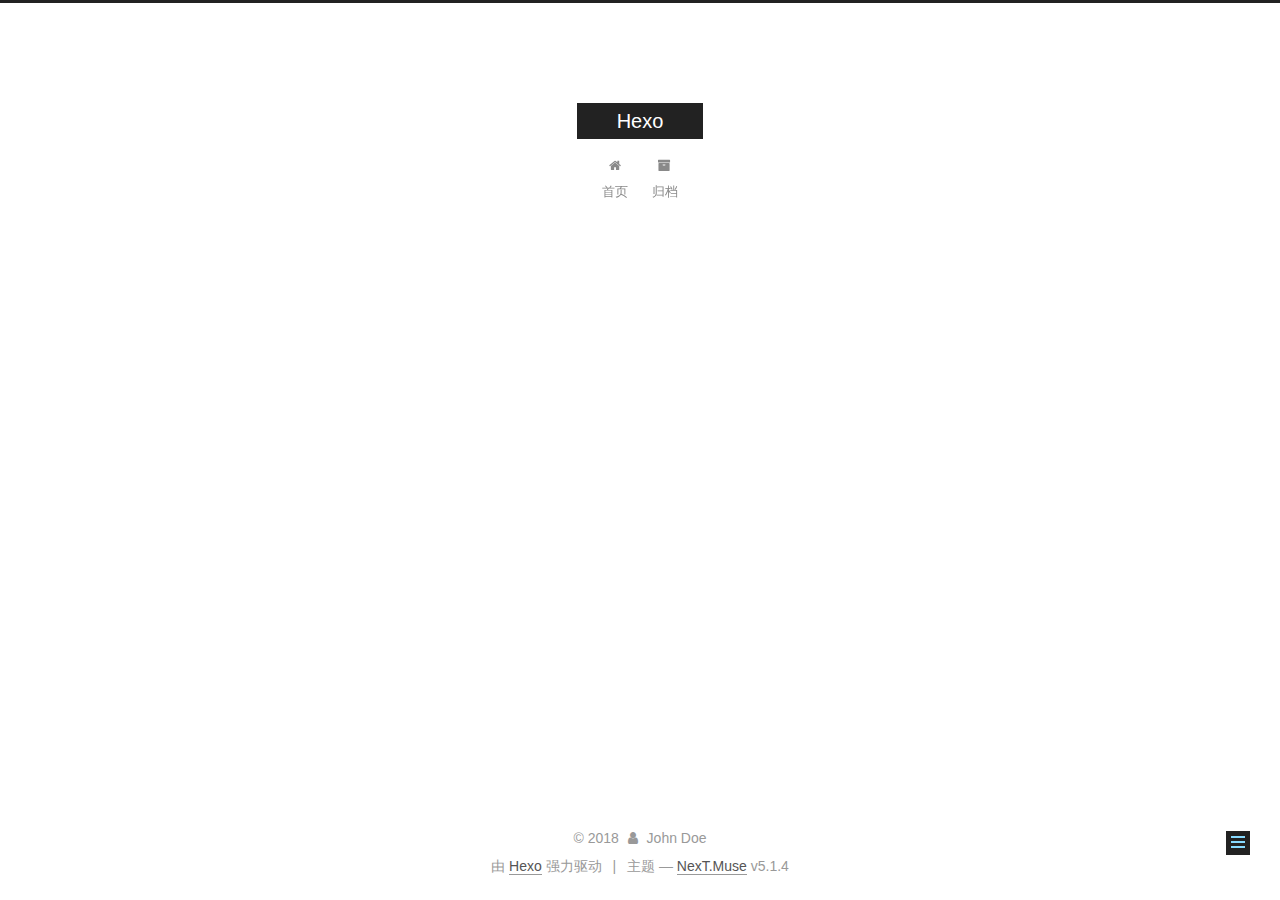
==== commit 60fc76b8: "Site updated: 2018-11-03 21:30:57" ====
--- a/about/index.html
+++ b/about/index.html
@@ -292,7 +292,7 @@
               
                 <a href="/archives/">
               
-                  <span class="site-state-item-count">2</span>
+                  <span class="site-state-item-count">3</span>
                   <span class="site-state-item-name">日志</span>
                 </a>
               </div>
--- a/css/main.css
+++ b/css/main.css
@@ -1822,7 +1822,7 @@
   width: 4px;
   height: 4px;
   border-radius: 50%;
-  background: #116b45;
+  background: #ba16ff;
 }
 .links-of-blogroll {
   font-size: 13px;
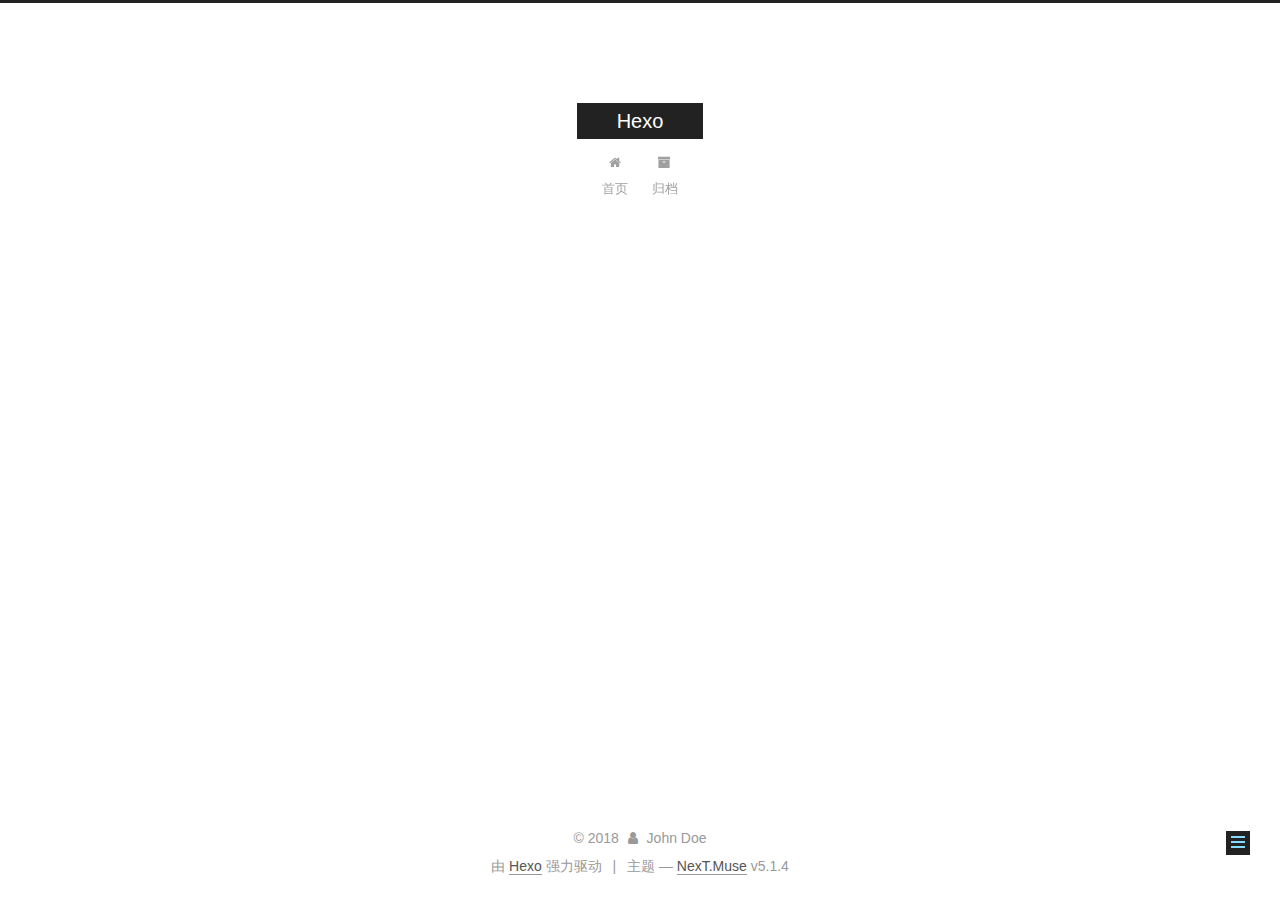
==== commit fb2d9bb2: "Site updated: 2018-11-09 21:21:42" ====
--- a/about/index.html
+++ b/about/index.html
@@ -292,7 +292,7 @@
               
                 <a href="/archives/">
               
-                  <span class="site-state-item-count">3</span>
+                  <span class="site-state-item-count">4</span>
                   <span class="site-state-item-name">日志</span>
                 </a>
               </div>
--- a/css/main.css
+++ b/css/main.css
@@ -1822,7 +1822,7 @@
   width: 4px;
   height: 4px;
   border-radius: 50%;
-  background: #ba16ff;
+  background: #6ceb1b;
 }
 .links-of-blogroll {
   font-size: 13px;
